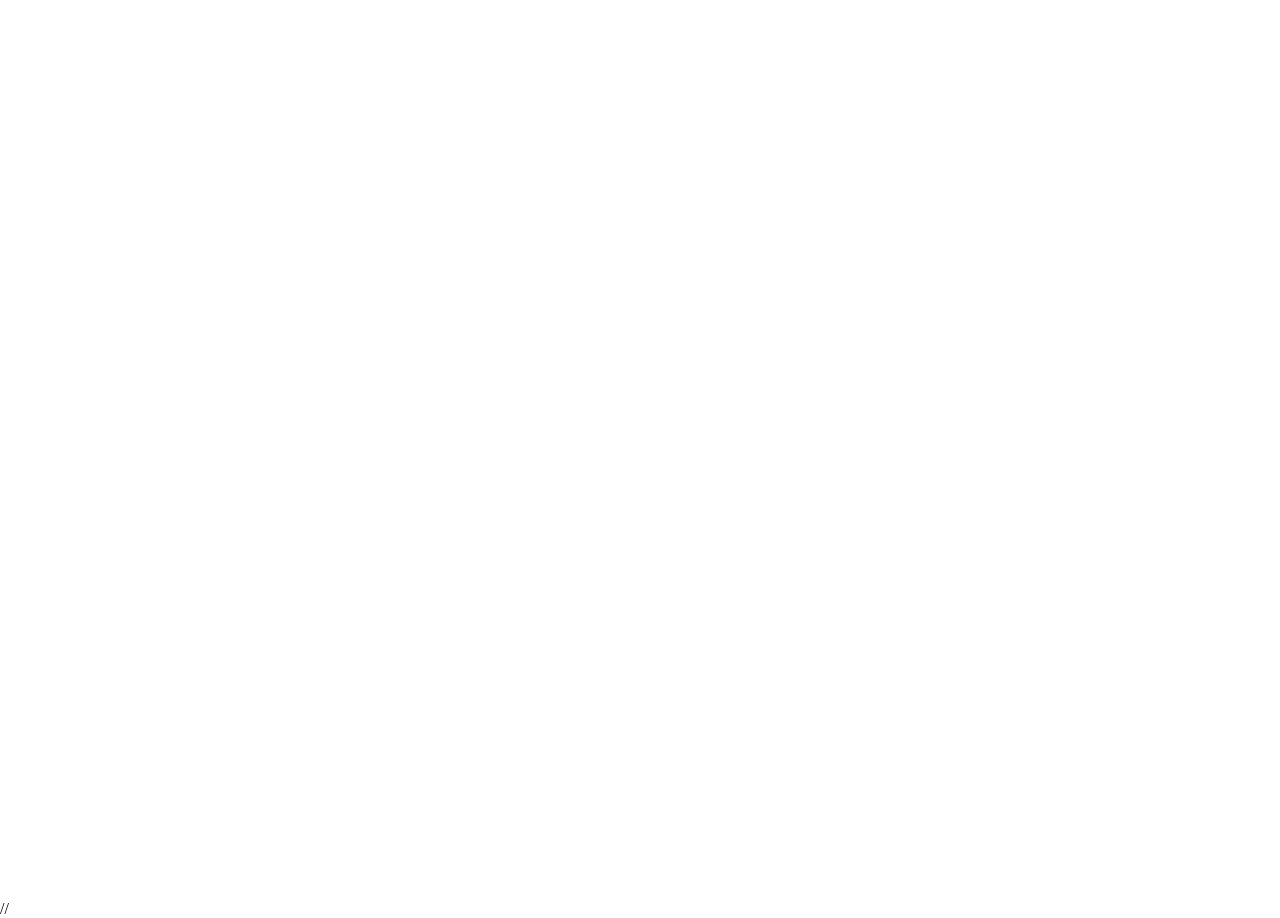
==== Nathans_Code/index.html @ ec223008 "My (Nathan's) geomapphing code as it sits right now." ====
<!DOCTYPE html>
<html lang="en">
<head>
  <meta charset="utf-8">
  <title>City Population</title>

  <!-- Leaflet CSS & JS -->
  <link rel="stylesheet" href="https://unpkg.com/leaflet@1.3.3/dist/leaflet.css"
  integrity="sha512-Rksm5RenBEKSKFjgI3a41vrjkw4EVPlJ3+OiI65vTjIdo9brlAacEuKOiQ5OFh7cOI1bkDwLqdLw3Zg0cRJAAQ=="
  crossorigin=""/>
  <script src="https://unpkg.com/leaflet@1.3.3/dist/leaflet.js"
  integrity="sha512-tAGcCfR4Sc5ZP5ZoVz0quoZDYX5aCtEm/eu1KhSLj2c9eFrylXZknQYmxUssFaVJKvvc0dJQixhGjG2yXWiV9Q=="
  crossorigin=""></script>

  <!-- Our CSS -->
  <link rel="stylesheet" type="text/css" href="style.css">
</head>

<body>
  <!-- The div where we will inject our map -->
  <div id="map"></div>

  <!-- API key -->
  <script type="text/javascript" src="config.js"></script>
<!-- source data -->
  <script src="emissions_2014.js"></script>
  <!-- temporary year defining variable -->
  <script src="defineYear.js"></script>
  // <!-- Our JS -->
  <script type="text/javascript" src="logic2.js"></script>
</body>
</html>
---- Nathans_Code/style.css ----
/* remove default margin and padding from body */
body {
  padding: 0;
  margin: 0;
}

/* set map, body, and html to 100% of the screen size */
#map,
body,
html {
  height: 100%;
}

h1 {
  text-align: center;
}
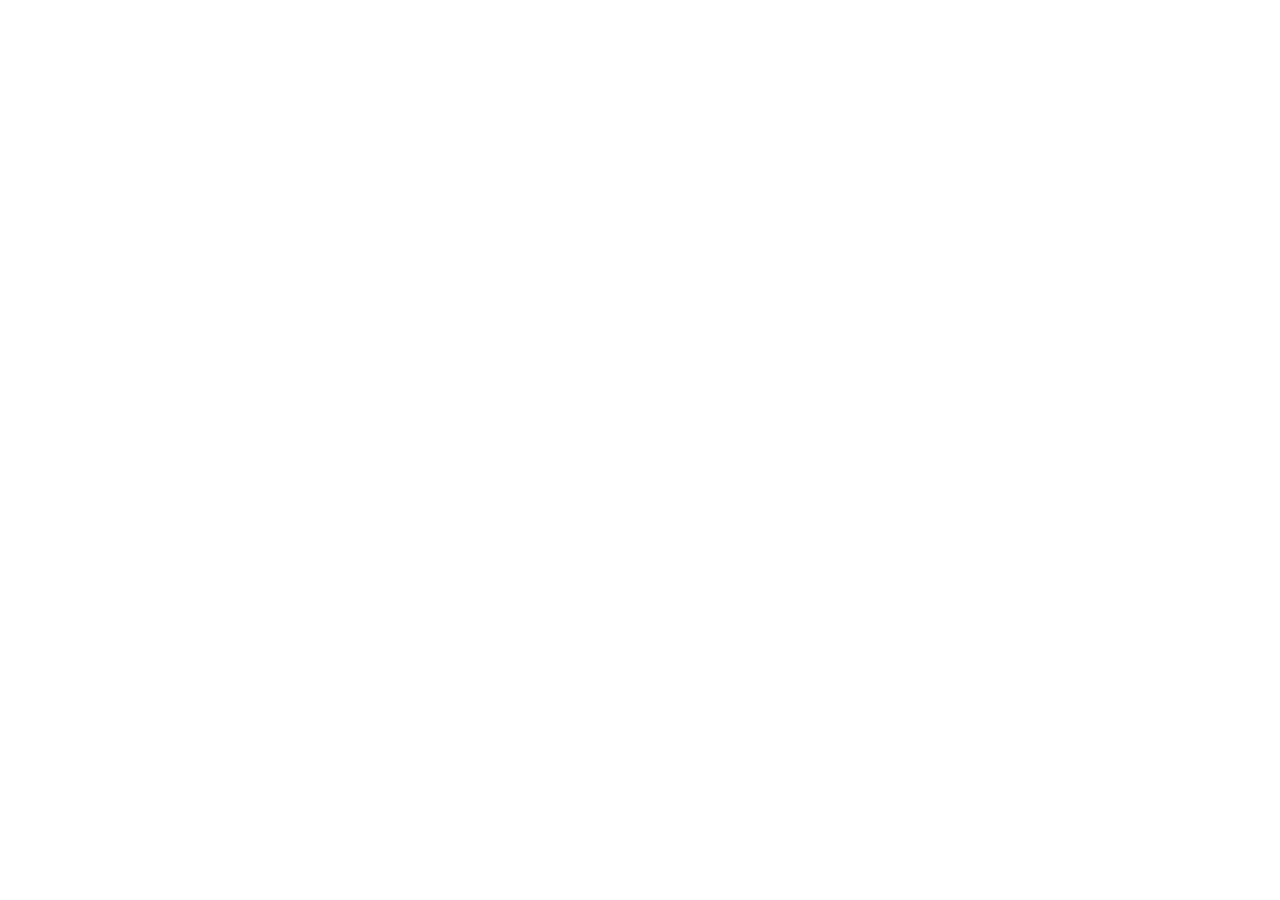
==== commit d89db21d: "Need to fix flask app for geomapping" ====
--- a/Nathans_Code/index.html
+++ b/Nathans_Code/index.html
@@ -24,9 +24,8 @@
   <script type="text/javascript" src="config.js"></script>
 <!-- source data -->
   <script src="emissions_2014.js"></script>
-  <!-- temporary year defining variable -->
-  <script src="defineYear.js"></script>
-  // <!-- Our JS -->
-  <script type="text/javascript" src="logic2.js"></script>
+  <!-- temporary year defining variable --> 
+  <!-- Our JS -->
+  <script type="text/javascript" src="logic.js"></script>
 </body>
 </html>
